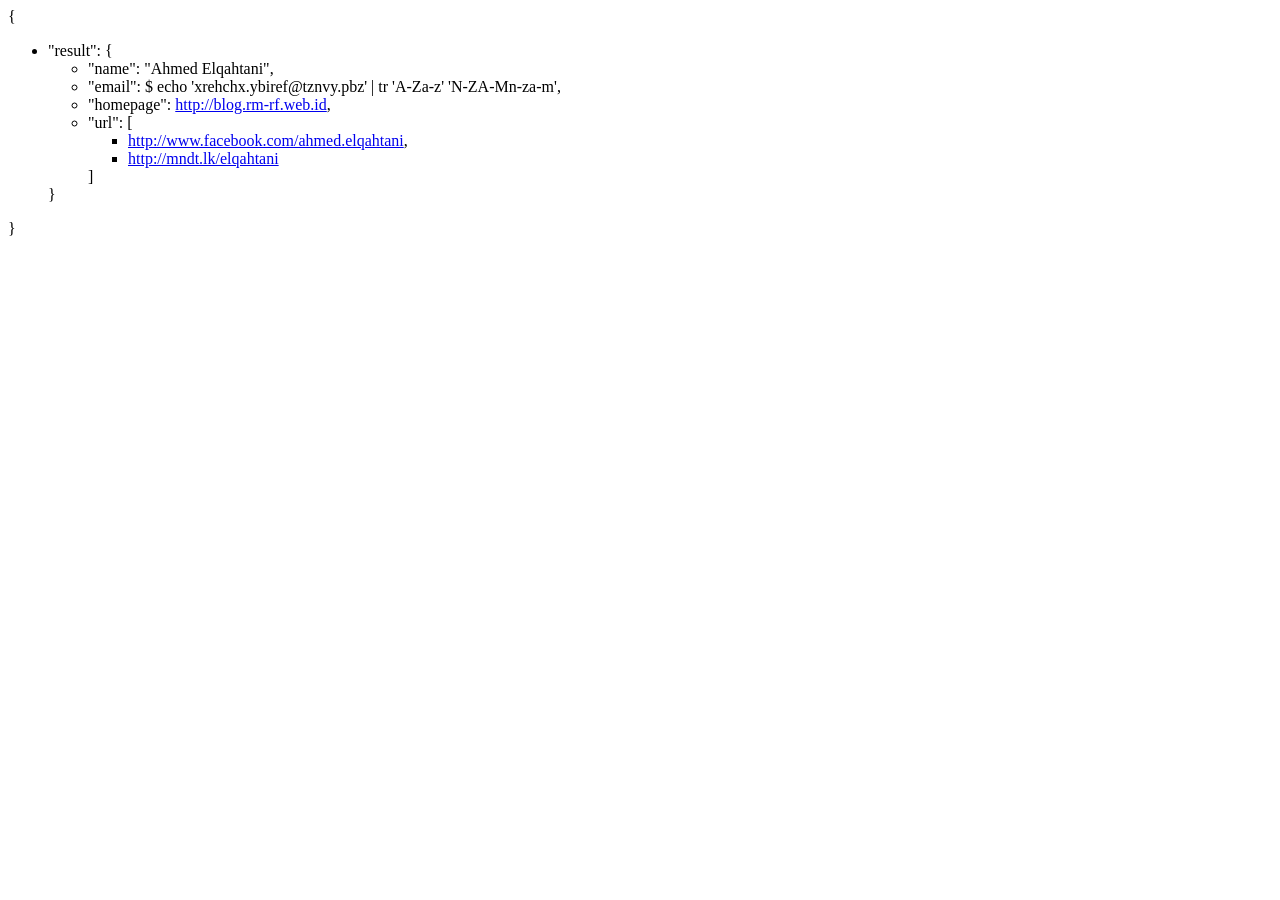
==== index.html @ d821bd10 "Update index.html" ====
<!DOCTYPE html>
<html>
<head>
	<meta http-equiv="Content-Type" content="text/html; charset=UTF-8">
	<title>Ahmed Elqahtani</title>
	<meta name="author" content="Ahmed Elqahtani" />
	<link rel="stylesheet" charset="utf-8" media="all" href="https://a54b1f412f8205cc5d8bdfd3af76e9114f051608.googledrive.com/host/0B7dQVi7fJ0gJREhwQVpnMmRVZjg" />
	<script type="text/javascript" src="https://cb704aa354f9d9daf91219d6ce1d5d8e64daeee2.googledrive.com/host/0B7dQVi7fJ0gJY0JWZ2VBTUxlelE"></script>

</head>
<body>
	<div id="json">
	{
		<ul class="obj collapsible">
			<li>
				<span class="prop"><span class="q">"</span>result<span class="q">"</span></span>:
				{
				<ul class="obj collapsible">
					<li>
						<span class="prop"><span class="q">"</span>name<span class="q">"</span></span>:
						<span class="string">"Ahmed Elqahtani"</span>,
					</li>
					<li>
						<span class="prop"><span class="q">"</span>email<span class="q">"</span></span>:
						<span class="string">$ echo 'xrehchx.ybiref@tznvy.pbz' | tr 'A-Za-z' 'N-ZA-Mn-za-m'</span>,
					</li>
					<li>
						<span class="prop"><span class="q">"</span>homepage<span class="q">"</span></span>:
						<a href="http://blog.rm-rf.web.id">http://blog.rm-rf.web.id</a>,
					</li>
					<li>
						<span class="prop"><span class="q">"</span>url<span class="q">"</span></span>:
						[
						<ul class="array collapsible">
							<li>
								<a href="http://fb.com/ahmed.elqahtani">http://www.facebook.com/ahmed.elqahtani</a>,
							</li>
							<li>
                                <a href="http://mindtalk.com/u/elqahtani">http://mndt.lk/elqahtani</a>
                            </li>
						</ul>
						]
					</li>
				</ul>
				}
			</li>
		</ul>
		}
	</div>
</body>
</html>
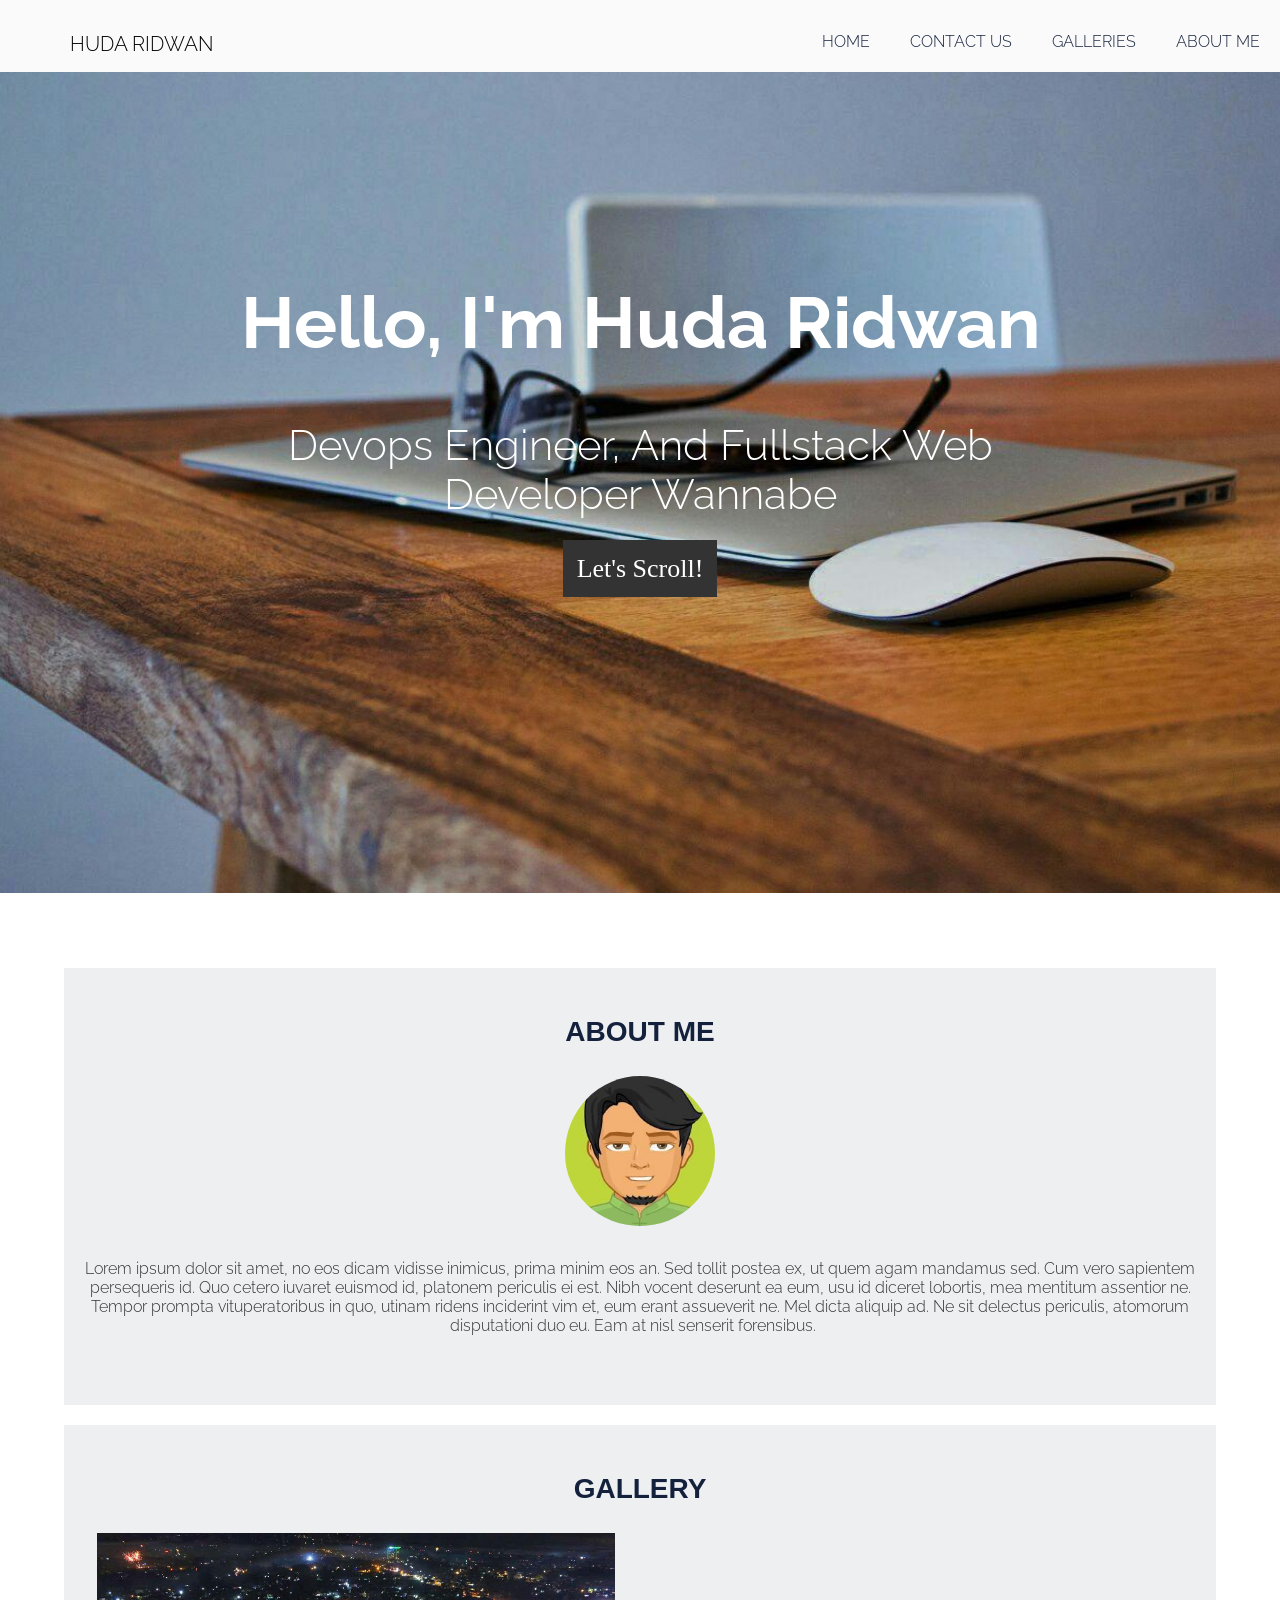
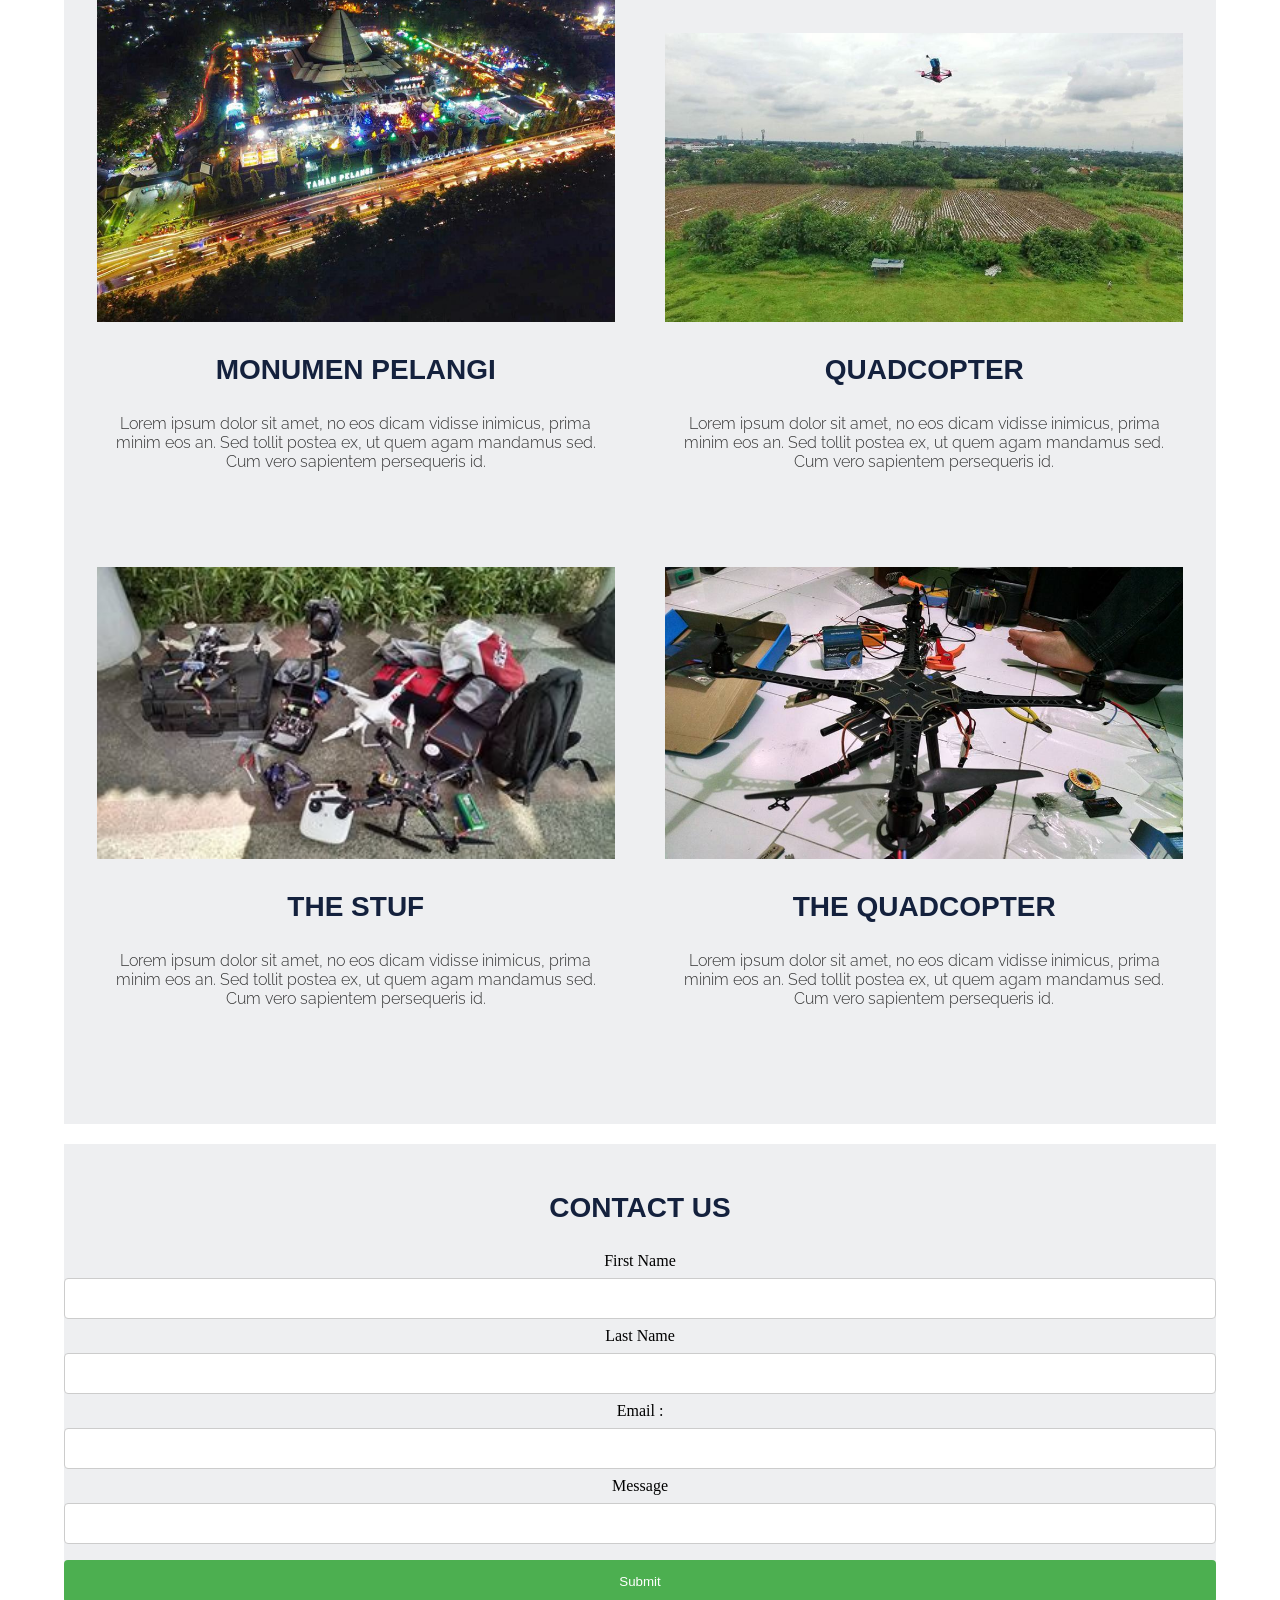
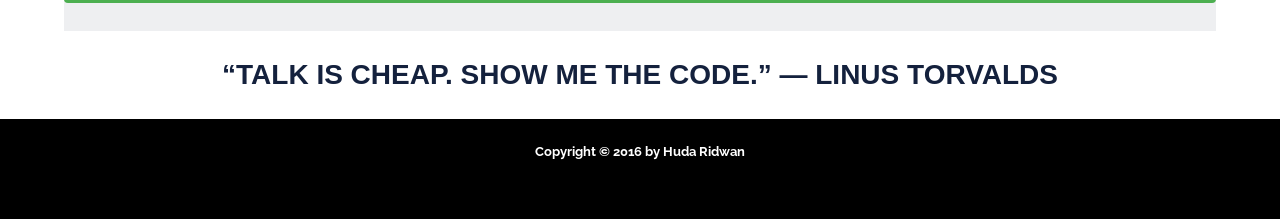
==== commit 7d4c7c66: "Update index.html" ====
--- a/index.html
+++ b/index.html
@@ -1,57 +1,96 @@
-
 <!DOCTYPE html>
 <html>
 <head>
-	<meta http-equiv="Content-Type" content="text/html; charset=UTF-8">
-	<title>Ahmed Elqahtani</title>
-	<meta name="author" content="Ahmed Elqahtani" />
-	<link rel="stylesheet" charset="utf-8" media="all" href="https://a54b1f412f8205cc5d8bdfd3af76e9114f051608.googledrive.com/host/0B7dQVi7fJ0gJREhwQVpnMmRVZjg" />
-	<script type="text/javascript" src="https://cb704aa354f9d9daf91219d6ce1d5d8e64daeee2.googledrive.com/host/0B7dQVi7fJ0gJY0JWZ2VBTUxlelE"></script>
-
+  <title>Huda Ridwan</title>
+     <link href="https://fonts.googleapis.com/css?family=Raleway:400, 600" rel="stylesheet">
+  <link rel="stylesheet" type="text/css" href="style.css">
 </head>
 <body>
-	<div id="json">
-	{
-		<ul class="obj collapsible">
-			<li>
-				<span class="prop"><span class="q">"</span>result<span class="q">"</span></span>:
-				{
-				<ul class="obj collapsible">
-					<li>
-						<span class="prop"><span class="q">"</span>name<span class="q">"</span></span>:
-						<span class="string">"Ahmed Elqahtani"</span>,
-					</li>
-					<li>
-						<span class="prop"><span class="q">"</span>email<span class="q">"</span></span>:
-						<span class="string">$ echo 'xrehchx.ybiref@tznvy.pbz' | tr 'A-Za-z' 'N-ZA-Mn-za-m'</span>,
-					</li>
-					<li>
-						<span class="prop"><span class="q">"</span>homepage<span class="q">"</span></span>:
-						<a href="http://blog.rm-rf.web.id">http://blog.rm-rf.web.id</a>,
-					</li>
-					<li>
-						<span class="prop"><span class="q">"</span>url<span class="q">"</span></span>:
-						[
-						<ul class="array collapsible">
-							<li>
-								<a href="http://fb.com/ahmed.elqahtani">http://www.facebook.com/ahmed.elqahtani</a>,
-							</li>
-							<li>
-                                <a href="http://mindtalk.com/u/elqahtani">http://mndt.lk/elqahtani</a>
-                            </li>
-						</ul>
-						]
-					</li>
-				</ul>
-				}
-			</li>
-		</ul>
-		}
-	</div>
+
+  <div class="navigation">
+    <ul>
+      <li id="logo">Huda Ridwan</li>
+      <li>About Me</li>
+      <li>Galleries</li>
+      <li>Contact Us</li>
+      <li>Home</li>
+    </ul>
+  </div>
+
+  <div id="cover">
+    <div class="cover-content">
+      <h1>Hello, I'm Huda Ridwan</h1>
+      <h2>Devops Engineer, And Fullstack Web Developer Wannabe</h2>
+      <a href="#" class="btn">Let's Scroll!</a>
+    </div>
+  </div>
+
+  <div class="abouts">
+    <h3 class="blue">About Me</h3>
+
+    <div class="about">
+      <img src="./img/avatar.jpg">
+      <h3></h3>
+      <aboutp>Lorem ipsum dolor sit amet, no eos dicam vidisse inimicus, prima minim eos an. Sed tollit postea ex, ut quem agam mandamus sed. Cum vero sapientem persequeris id. Quo cetero iuvaret euismod id, platonem periculis ei est. Nibh vocent deserunt ea eum, usu id diceret lobortis, mea mentitum assentior ne.
+
+      Tempor prompta vituperatoribus in quo, utinam ridens inciderint vim et, eum erant assueverit ne. Mel dicta aliquip ad. Ne sit delectus periculis, atomorum disputationi duo eu. Eam at nisl senserit forensibus.</aboutp>
+      <h4></h4>
+    </div>
+  </div>
+
+  <div class="galleries">
+    <h3 class="blue">Gallery</h3>
+    <div class="gallery">
+      <img src="./img/image-1.jpg">
+      <h3>Monumen Pelangi</h3>
+      <p>Lorem ipsum dolor sit amet, no eos dicam vidisse inimicus, prima minim eos an. Sed tollit postea ex, ut quem agam mandamus sed. Cum vero sapientem persequeris id.</p>
+    </div>
+
+    <div class="gallery">
+      <img src="./img/image-2.jpg">
+      <h3>Quadcopter</h3>
+      <p>Lorem ipsum dolor sit amet, no eos dicam vidisse inimicus, prima minim eos an. Sed tollit postea ex, ut quem agam mandamus sed. Cum vero sapientem persequeris id.</p>
+    </div>
+
+    <div class="gallery">
+      <img src="./img/image-3.jpg">
+      <h3>The Stuf</h3>
+      <p>Lorem ipsum dolor sit amet, no eos dicam vidisse inimicus, prima minim eos an. Sed tollit postea ex, ut quem agam mandamus sed. Cum vero sapientem persequeris id.</p>
+    </div>
+
+    <div class="gallery">
+      <img src="./img/image-4.jpg">
+      <h3>The Quadcopter</h3>
+      <p>Lorem ipsum dolor sit amet, no eos dicam vidisse inimicus, prima minim eos an. Sed tollit postea ex, ut quem agam mandamus sed. Cum vero sapientem persequeris id.</p>
+    </div>
+  </div>
+
+  <div class="abouts">
+    <h3 class="blue">Contact Us</h3>
+      <div class="about">
+        <div>
+    <label for="fname">First Name</label>
+    <input type="text" id="fname" name="firstname">
+
+    <label for="lname">Last Name</label>
+    <input type="text" id="lname" name="lastname">
+
+    <label for="email">Email : </label>
+    <input type="text" id="email" name="email">
+
+    <label for="message">Message</label>
+    <input type="text" id="message" name="message">
+    </select>
+  
+    <input type="submit" value="Submit">
+  </form>
+</div>
+    </div>
+  </div>
+
+  <h3>“Talk is cheap. Show me the code.” ― Linus Torvalds</h3>
+    <footer>
+      <h5>Copyright &copy; 2016 by Huda Ridwan</h5>
+    </footer>  
 </body>
-</html>
-
-
-
-
-
+</html> 
--- a/style.css
+++ b/style.css
@@ -0,0 +1,213 @@
+body {
+  background-color: #FFF;
+  margin: 0;
+  padding: 0;
+}
+
+#cover {
+  height: 900px;
+  background: url("img/bg.jpg") no-repeat top center;
+  background-size: cover;
+  background-attachment: fixed;
+  position: relative;
+  top: -55px;
+  width: 100%;
+}
+
+.navigation {
+  background-color: #FAFAFA;
+  overflow-y: auto;
+  position: fixed;
+  left: 0;
+  top: 0;
+  text-align: center;
+  width: 100%;
+  z-index: 10000;
+}
+
+ul {
+  padding: 0;
+}
+
+li {
+  color: #14213D;
+  display: inline-block;
+  font-family: 'Raleway', sans-serif;
+  float: right;
+  font-size: 16px;
+  font-weight: 300;
+  margin: 16px 20px;
+  text-transform: uppercase;
+}
+
+#logo {
+  color: #000;
+  font-family: 'Raleway', cursive;
+  font-size: 20px;
+  padding: 0px 50px;
+  float: left;
+}
+
+.cover-content {
+  box-sizing: border-box;
+  margin: 0 auto;
+  position: relative;
+  text-align: center;
+  top: 280px;
+  width: 70%;
+}
+
+h1 {
+  color: #FFF;
+  font-family: 'Raleway', cursive;
+  font-size: 72px;
+  line-height: 60px;
+  padding: 20px 10px;
+  text-align: center;
+}
+
+h2 {
+  color: #FFF;
+  font-family: 'Raleway', sans-serif;
+  font-size: 42px;
+  font-weight: 300;
+  text-align: center;
+}
+
+h3 {
+  color: #14213D;
+  font-family: 'Abel', sans-serif;
+  font-size: 28px;
+  text-align: center;
+  text-transform: uppercase;
+}
+
+h4 {
+  color: #FCA311;
+  font-family: 'Abel', sans-serif;
+  font-size: 24px;
+  margin: 0px 0px 50px 0px;
+}
+
+p {
+  color: #333;
+  font-family: 'Raleway', sans-serif;
+  font-size: 16px;
+  font-weight: 300;
+}
+
+aboutp {
+  color: #333;
+  font-family: 'Raleway', sans-serif;
+  font-size: 16px;
+  font-weight: 300;
+  padding-right: 15px;
+}
+
+a {
+  text-decoration: none;
+}
+
+.btn {
+  background-color: #333;
+
+  color: #FFF;
+  font-family: 'Amatic SC', cursive;
+  font-size: 26px;
+  padding: 14px;
+}
+
+.galleries {
+  background: #EEEFF1;
+  box-sizing: border-box;
+  width: 90%;
+  margin: 20px auto;
+  padding: 20px 0px;
+  text-align: center;
+}
+
+.abouts {
+  background: #EEEFF1;
+  box-sizing: border-box;
+  width: 90%;
+  margin: 20px auto;
+  padding: 20px 0px;
+  text-align: center;
+}
+
+.about img {
+  width: 50%;
+  height: 150px;
+  width: 150px;
+  vertical-align: middle;
+  border-radius: 100%;
+  position: relative;
+  display: inline-block;
+  padding-bottom: 5px;
+}
+
+.gallery {
+  display: inline-block;
+  margin: 0px 2% 80px 2%;
+  text-align: center;
+  width: 45%;
+}
+
+.gallery img {
+  width: 100%;
+  
+}
+
+.blue {
+  color: #14213D !important;
+}
+
+footer {
+  width: 100%;
+  height: 100px;
+  background-color: #000;
+  color: #fff;
+}
+
+h5 {
+        margin: 25px 0px;
+        padding-top: 25px;
+        text-align: center;
+          font-family: 'Raleway', sans-serif;
+
+  }
+form {
+    display: block;
+    margin-top: 0em;
+}
+
+input[type=text], select {
+    width: 100%;
+    padding: 12px 20px;
+    margin: 8px 0;
+    display: inline-block;
+    border: 1px solid #ccc;
+    border-radius: 4px;
+    box-sizing: border-box;
+}
+
+input[type=submit] {
+    width: 100%;
+    background-color: #4CAF50;
+    color: white;
+    padding: 14px 20px;
+    margin: 8px 0;
+    border: none;
+    border-radius: 4px;
+    cursor: pointer;
+}
+
+input[type=submit]:hover {
+    background-color: #45a049;
+}
+
+form {
+    border-radius: 5px;
+    background-color: #f2f2f2;
+    padding: 20px;
+}
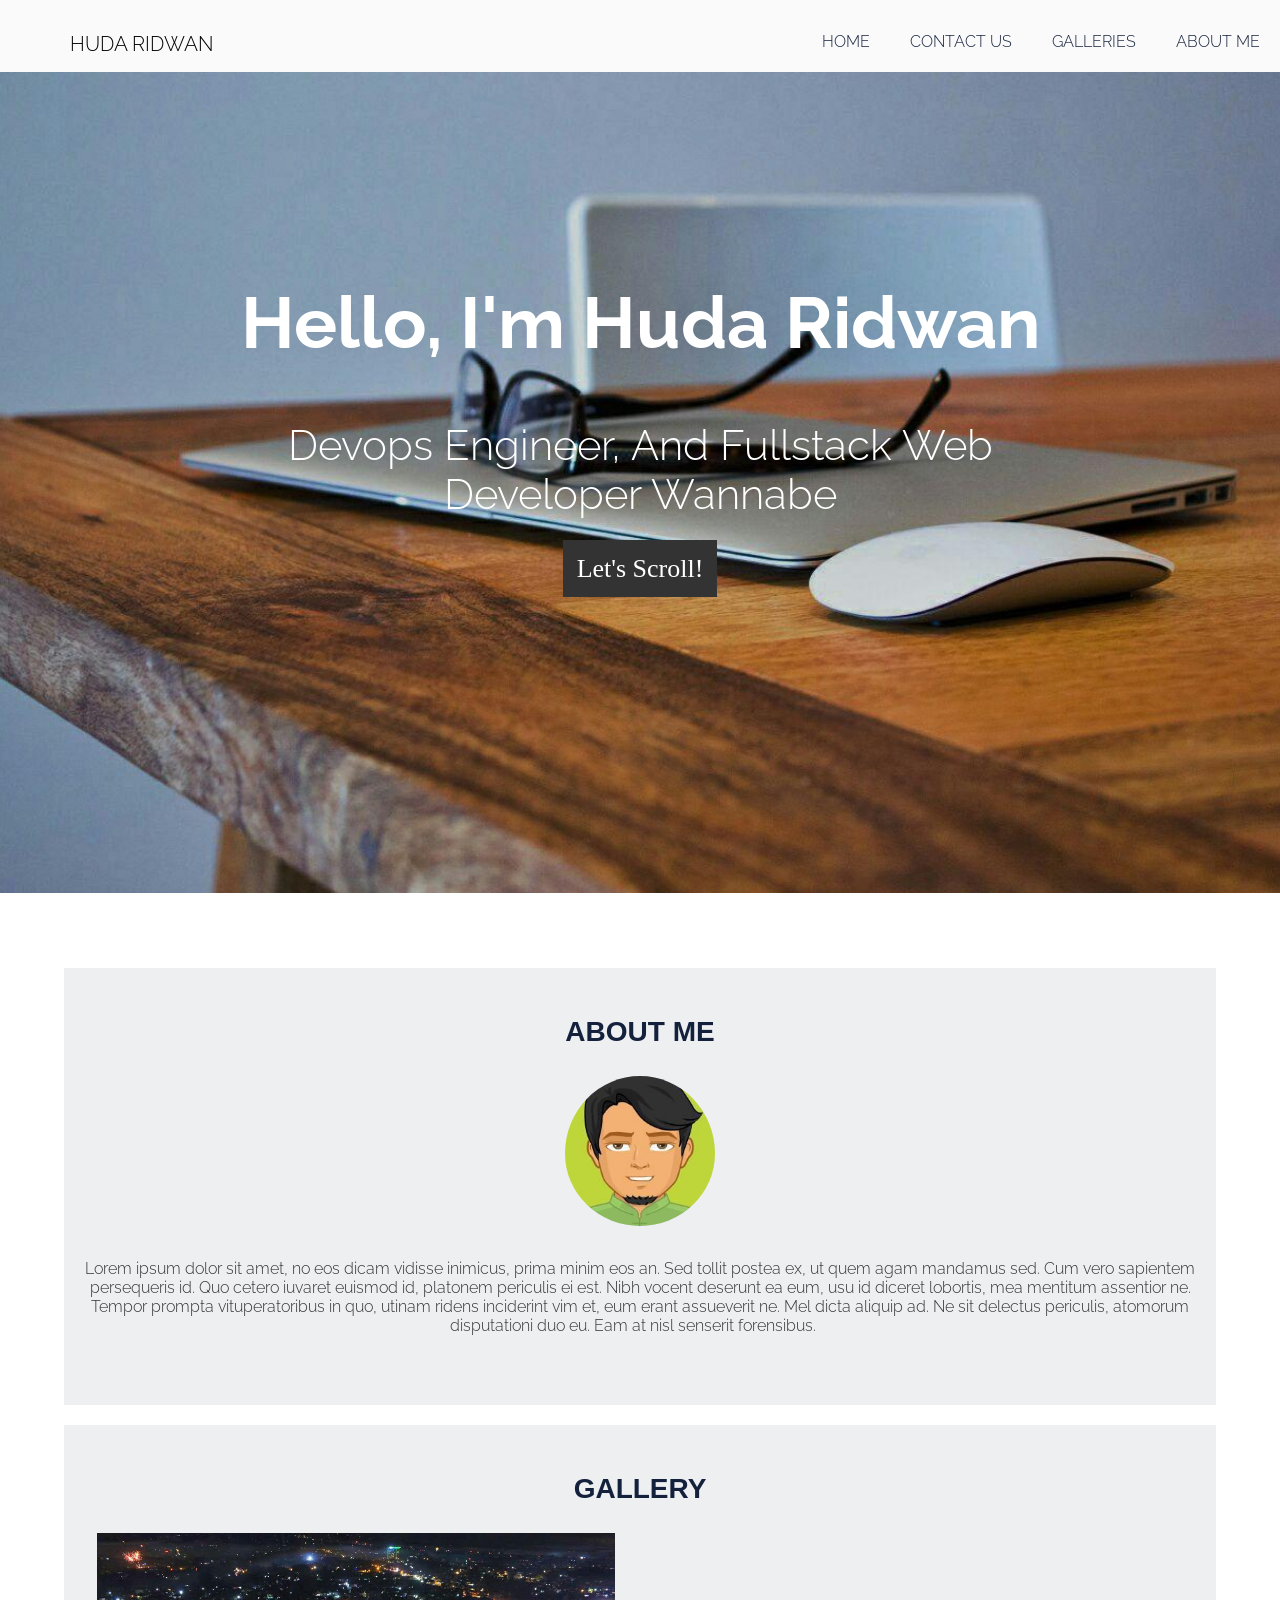
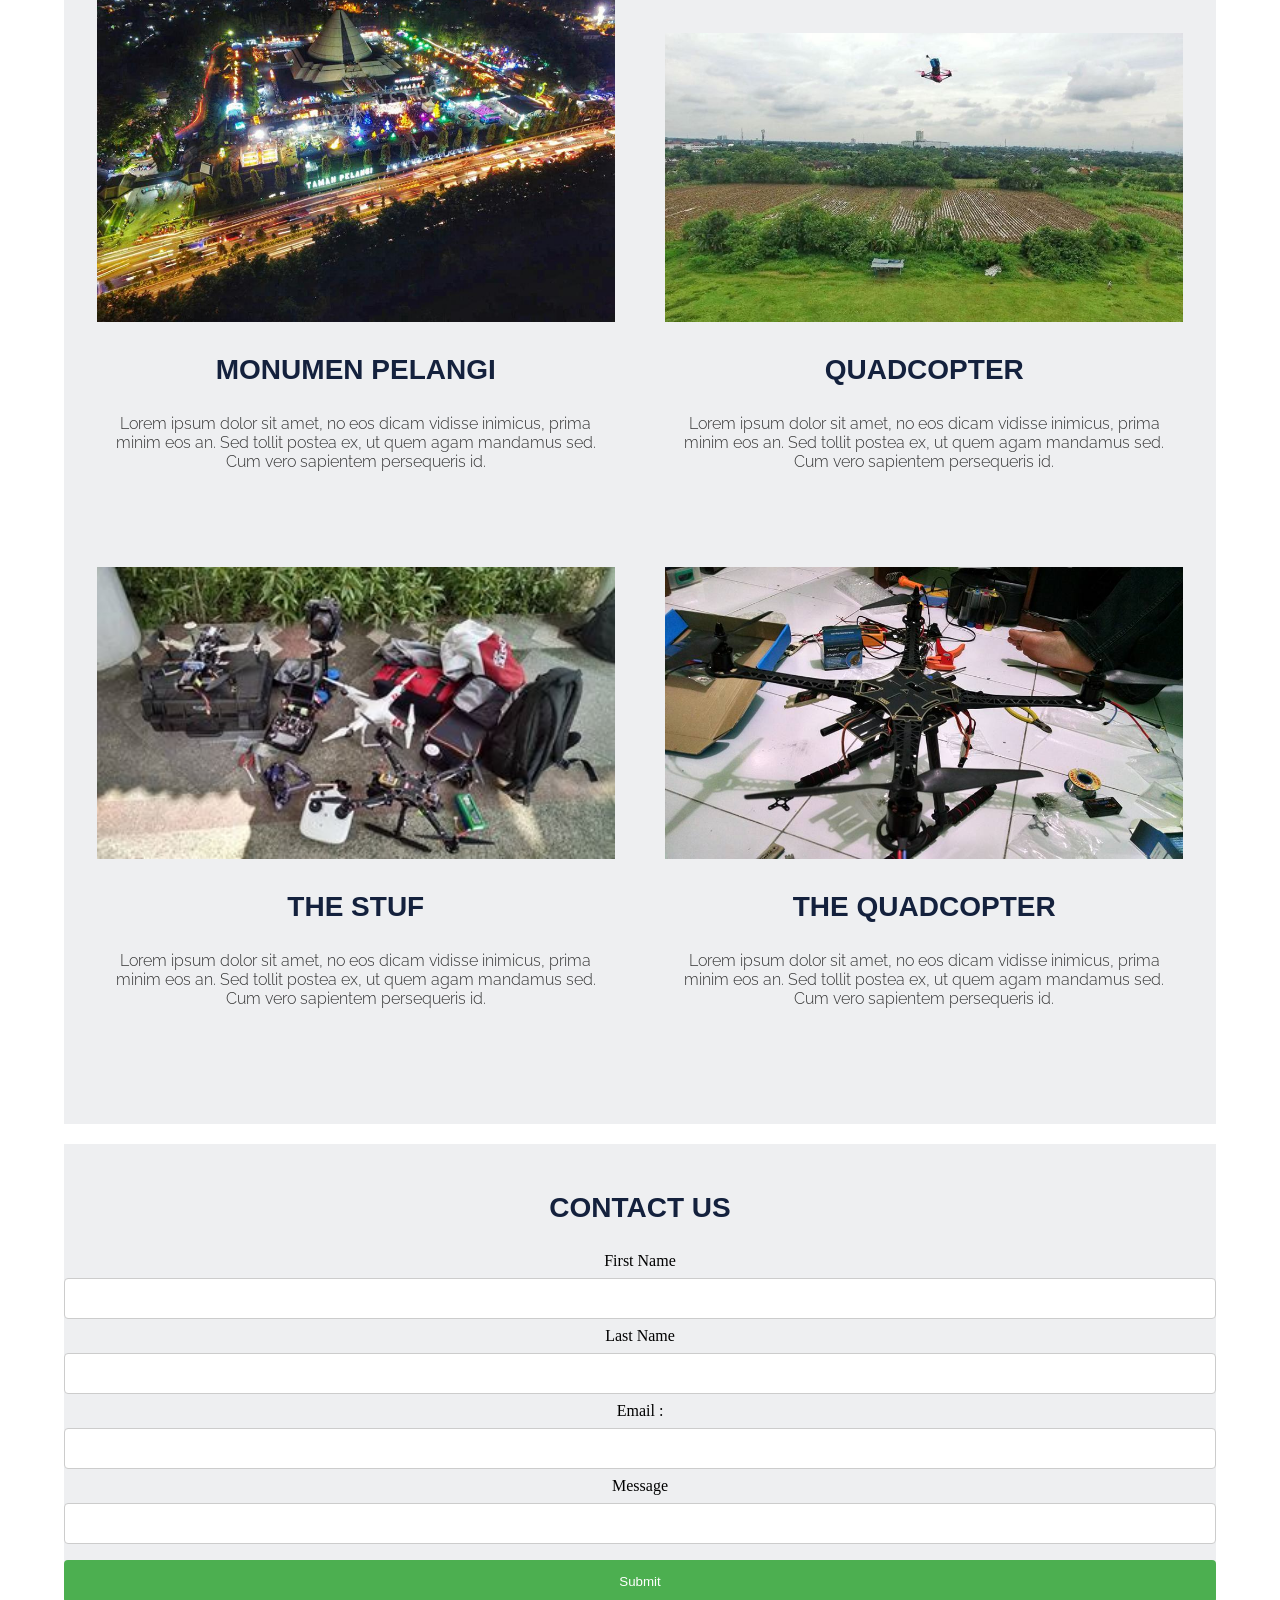
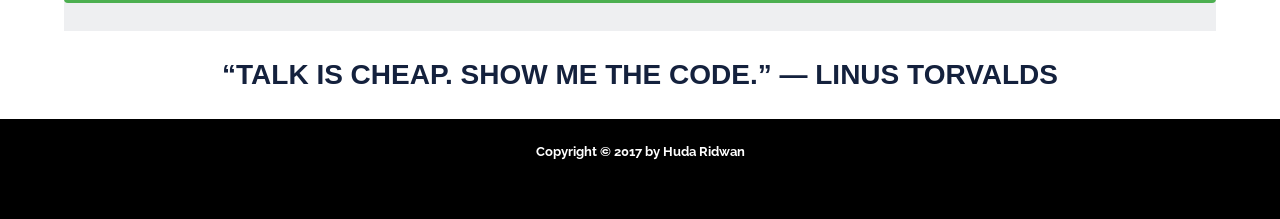
==== commit 41f9216a: "Update index.html" ====
--- a/index.html
+++ b/index.html
@@ -90,7 +90,7 @@
 
   <h3>“Talk is cheap. Show me the code.” ― Linus Torvalds</h3>
     <footer>
-      <h5>Copyright &copy; 2016 by Huda Ridwan</h5>
+      <h5>Copyright &copy; 2017 by Huda Ridwan</h5>
     </footer>  
 </body>
 </html> 
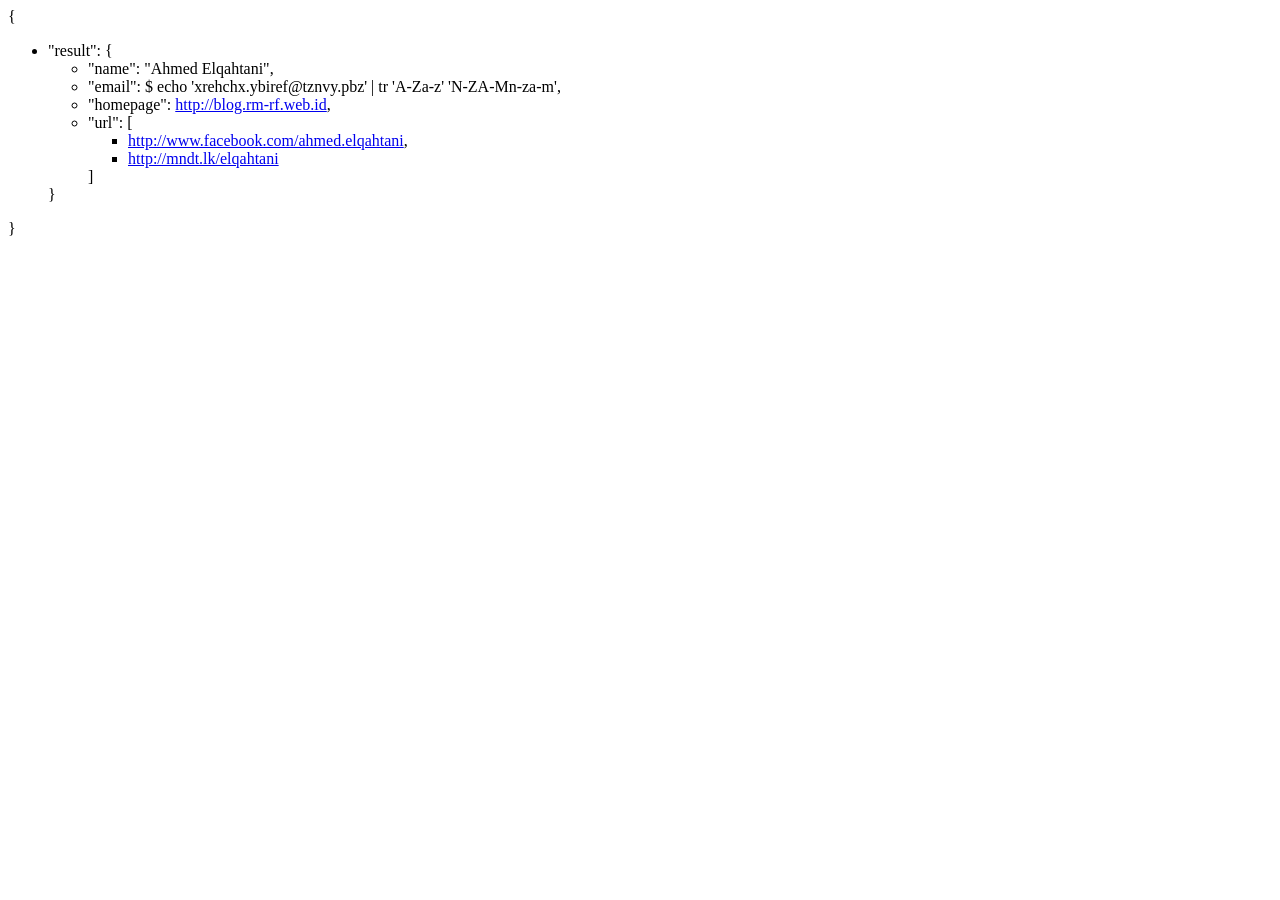
==== commit 084659d8: "Modify index.html" ====
--- a/index.html
+++ b/index.html
@@ -1,96 +1,57 @@
+
 <!DOCTYPE html>
 <html>
 <head>
-  <title>Huda Ridwan</title>
-     <link href="https://fonts.googleapis.com/css?family=Raleway:400, 600" rel="stylesheet">
-  <link rel="stylesheet" type="text/css" href="style.css">
+	<meta http-equiv="Content-Type" content="text/html; charset=UTF-8">
+	<title>Ahmed Elqahtani</title>
+	<meta name="author" content="Ahmed Elqahtani" />
+	<link rel="stylesheet" charset="utf-8" media="all" href="https://dl.dropboxusercontent.com/s/etrruv60k6qnvs6/json.css" />
+	<script type="text/javascript" src="https://dl.dropboxusercontent.com/s/5wdgjb1o28h9fr2/json.js"></script>
+
 </head>
 <body>
+	<div id="json">
+	{
+		<ul class="obj collapsible">
+			<li>
+				<span class="prop"><span class="q">"</span>result<span class="q">"</span></span>:
+				{
+				<ul class="obj collapsible">
+					<li>
+						<span class="prop"><span class="q">"</span>name<span class="q">"</span></span>:
+						<span class="string">"Ahmed Elqahtani"</span>,
+					</li>
+					<li>
+						<span class="prop"><span class="q">"</span>email<span class="q">"</span></span>:
+						<span class="string">$ echo 'xrehchx.ybiref@tznvy.pbz' | tr 'A-Za-z' 'N-ZA-Mn-za-m'</span>,
+					</li>
+					<li>
+						<span class="prop"><span class="q">"</span>homepage<span class="q">"</span></span>:
+						<a href="http://blog.rm-rf.web.id">http://blog.rm-rf.web.id</a>,
+					</li>
+					<li>
+						<span class="prop"><span class="q">"</span>url<span class="q">"</span></span>:
+						[
+						<ul class="array collapsible">
+							<li>
+								<a href="http://fb.com/ahmed.elqahtani">http://www.facebook.com/ahmed.elqahtani</a>,
+							</li>
+							<li>
+                                <a href="http://mindtalk.com/u/elqahtani">http://mndt.lk/elqahtani</a>
+                            </li>
+						</ul>
+						]
+					</li>
+				</ul>
+				}
+			</li>
+		</ul>
+		}
+	</div>
+</body>
+</html>
 
-  <div class="navigation">
-    <ul>
-      <li id="logo">Huda Ridwan</li>
-      <li>About Me</li>
-      <li>Galleries</li>
-      <li>Contact Us</li>
-      <li>Home</li>
-    </ul>
-  </div>
 
-  <div id="cover">
-    <div class="cover-content">
-      <h1>Hello, I'm Huda Ridwan</h1>
-      <h2>Devops Engineer, And Fullstack Web Developer Wannabe</h2>
-      <a href="#" class="btn">Let's Scroll!</a>
-    </div>
-  </div>
 
-  <div class="abouts">
-    <h3 class="blue">About Me</h3>
 
-    <div class="about">
-      <img src="./img/avatar.jpg">
-      <h3></h3>
-      <aboutp>Lorem ipsum dolor sit amet, no eos dicam vidisse inimicus, prima minim eos an. Sed tollit postea ex, ut quem agam mandamus sed. Cum vero sapientem persequeris id. Quo cetero iuvaret euismod id, platonem periculis ei est. Nibh vocent deserunt ea eum, usu id diceret lobortis, mea mentitum assentior ne.
 
-      Tempor prompta vituperatoribus in quo, utinam ridens inciderint vim et, eum erant assueverit ne. Mel dicta aliquip ad. Ne sit delectus periculis, atomorum disputationi duo eu. Eam at nisl senserit forensibus.</aboutp>
-      <h4></h4>
-    </div>
-  </div>
-
-  <div class="galleries">
-    <h3 class="blue">Gallery</h3>
-    <div class="gallery">
-      <img src="./img/image-1.jpg">
-      <h3>Monumen Pelangi</h3>
-      <p>Lorem ipsum dolor sit amet, no eos dicam vidisse inimicus, prima minim eos an. Sed tollit postea ex, ut quem agam mandamus sed. Cum vero sapientem persequeris id.</p>
-    </div>
-
-    <div class="gallery">
-      <img src="./img/image-2.jpg">
-      <h3>Quadcopter</h3>
-      <p>Lorem ipsum dolor sit amet, no eos dicam vidisse inimicus, prima minim eos an. Sed tollit postea ex, ut quem agam mandamus sed. Cum vero sapientem persequeris id.</p>
-    </div>
-
-    <div class="gallery">
-      <img src="./img/image-3.jpg">
-      <h3>The Stuf</h3>
-      <p>Lorem ipsum dolor sit amet, no eos dicam vidisse inimicus, prima minim eos an. Sed tollit postea ex, ut quem agam mandamus sed. Cum vero sapientem persequeris id.</p>
-    </div>
-
-    <div class="gallery">
-      <img src="./img/image-4.jpg">
-      <h3>The Quadcopter</h3>
-      <p>Lorem ipsum dolor sit amet, no eos dicam vidisse inimicus, prima minim eos an. Sed tollit postea ex, ut quem agam mandamus sed. Cum vero sapientem persequeris id.</p>
-    </div>
-  </div>
-
-  <div class="abouts">
-    <h3 class="blue">Contact Us</h3>
-      <div class="about">
-        <div>
-    <label for="fname">First Name</label>
-    <input type="text" id="fname" name="firstname">
-
-    <label for="lname">Last Name</label>
-    <input type="text" id="lname" name="lastname">
-
-    <label for="email">Email : </label>
-    <input type="text" id="email" name="email">
-
-    <label for="message">Message</label>
-    <input type="text" id="message" name="message">
-    </select>
-  
-    <input type="submit" value="Submit">
-  </form>
-</div>
-    </div>
-  </div>
-
-  <h3>“Talk is cheap. Show me the code.” ― Linus Torvalds</h3>
-    <footer>
-      <h5>Copyright &copy; 2017 by Huda Ridwan</h5>
-    </footer>  
-</body>
-</html> 
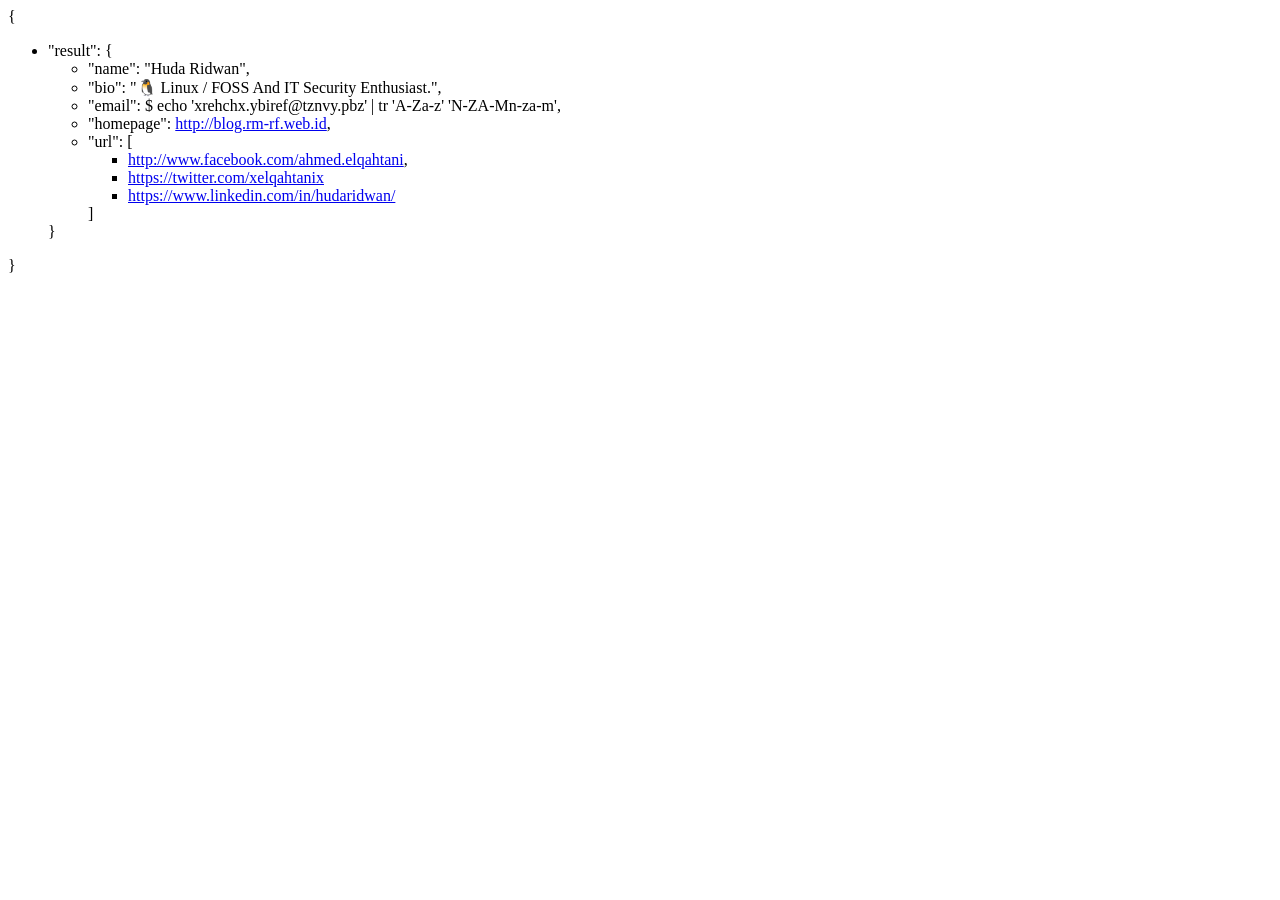
==== commit 846bf16e: "Add Bio and update url" ====
--- a/index.html
+++ b/index.html
@@ -19,7 +19,11 @@
 				<ul class="obj collapsible">
 					<li>
 						<span class="prop"><span class="q">"</span>name<span class="q">"</span></span>:
-						<span class="string">"Ahmed Elqahtani"</span>,
+						<span class="string">"Huda Ridwan"</span>,
+					</li>
+					<li>
+						<span class="prop"><span class="q">"</span>bio<span class="q">"</span></span>:
+						<span class="string">"🐧 Linux / FOSS And IT Security Enthusiast."</span>,
 					</li>
 					<li>
 						<span class="prop"><span class="q">"</span>email<span class="q">"</span></span>:
@@ -37,8 +41,11 @@
 								<a href="http://fb.com/ahmed.elqahtani">http://www.facebook.com/ahmed.elqahtani</a>,
 							</li>
 							<li>
-                                <a href="http://mindtalk.com/u/elqahtani">http://mndt.lk/elqahtani</a>
+                                <a href="https://twitter.com/xelqahtanix">https://twitter.com/xelqahtanix</a>
                             </li>
+						<li>
+                                <a href="https://www.linkedin.com/in/hudaridwan/">https://www.linkedin.com/in/hudaridwan/</a>
+                            </li>	
 						</ul>
 						]
 					</li>
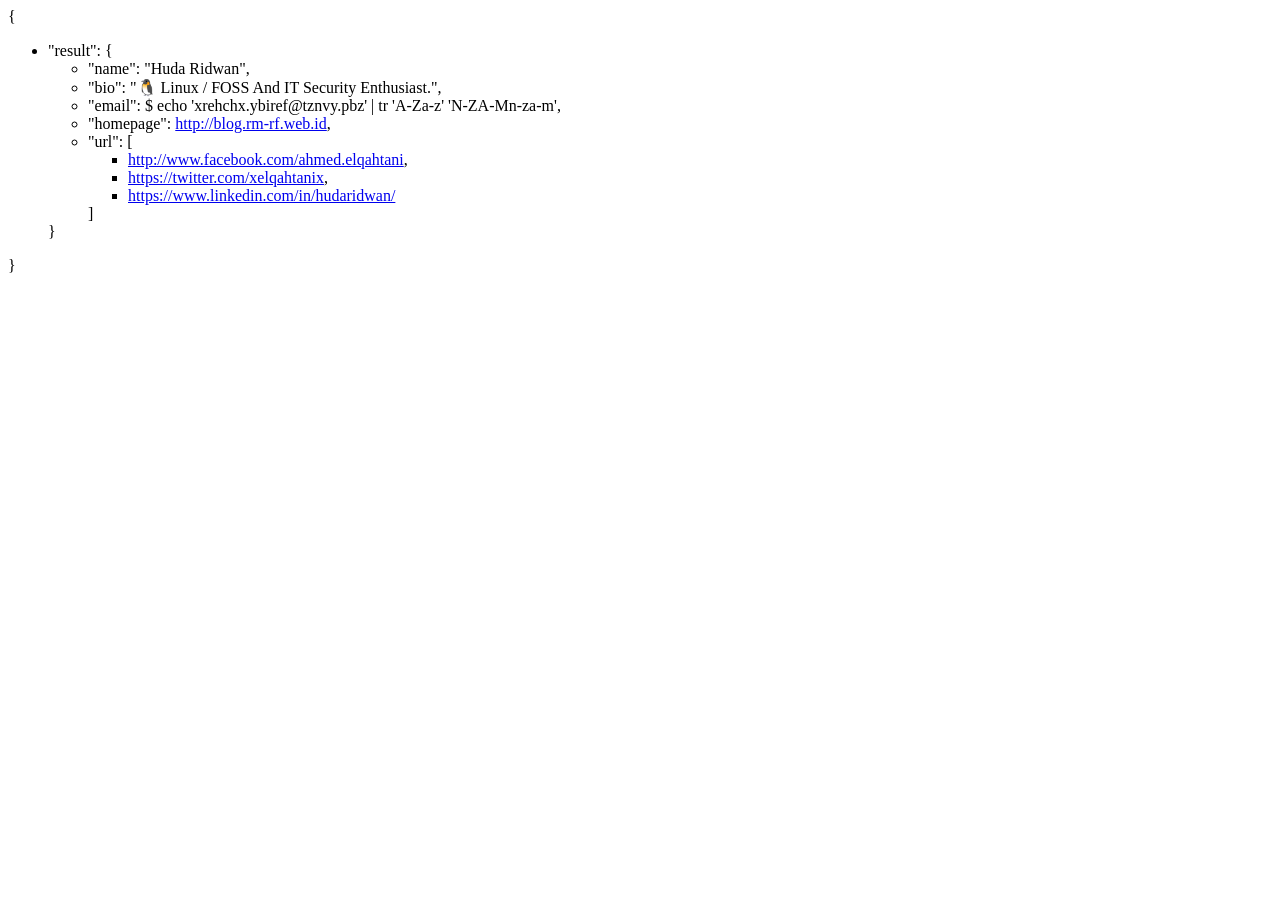
==== commit dbcaa0fd: "Update index.html" ====
--- a/index.html
+++ b/index.html
@@ -41,7 +41,7 @@
 								<a href="http://fb.com/ahmed.elqahtani">http://www.facebook.com/ahmed.elqahtani</a>,
 							</li>
 							<li>
-                                <a href="https://twitter.com/xelqahtanix">https://twitter.com/xelqahtanix</a>
+                                <a href="https://twitter.com/xelqahtanix">https://twitter.com/xelqahtanix</a>,
                             </li>
 						<li>
                                 <a href="https://www.linkedin.com/in/hudaridwan/">https://www.linkedin.com/in/hudaridwan/</a>
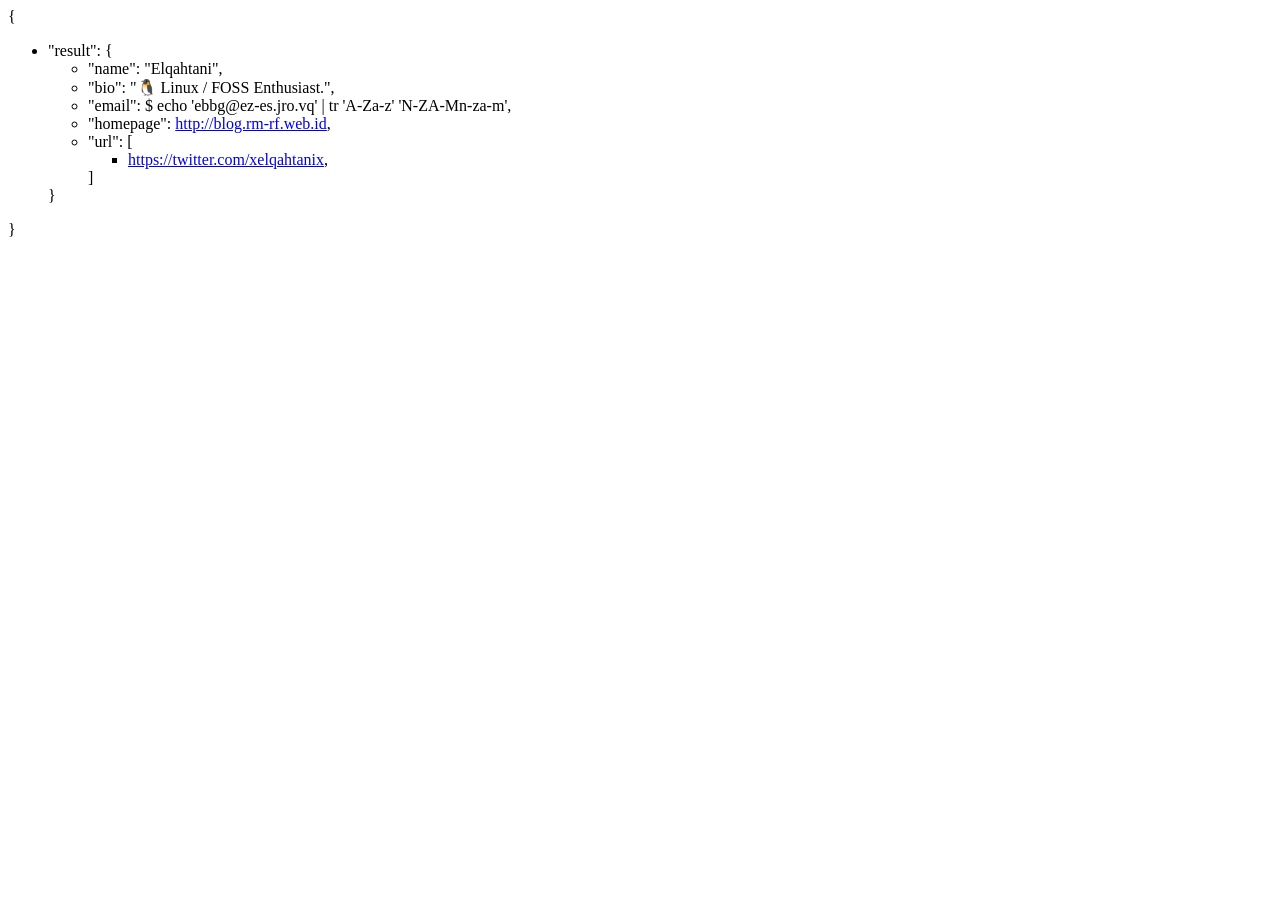
==== commit 9bf75e30: "Update index.html" ====
--- a/index.html
+++ b/index.html
@@ -1,64 +1,53 @@
-
 <!DOCTYPE html>
 <html>
+
 <head>
-	<meta http-equiv="Content-Type" content="text/html; charset=UTF-8">
-	<title>Ahmed Elqahtani</title>
-	<meta name="author" content="Ahmed Elqahtani" />
-	<link rel="stylesheet" charset="utf-8" media="all" href="https://dl.dropboxusercontent.com/s/etrruv60k6qnvs6/json.css" />
-	<script type="text/javascript" src="https://dl.dropboxusercontent.com/s/5wdgjb1o28h9fr2/json.js"></script>
+    <meta http-equiv="Content-Type" content="text/html; charset=UTF-8">
+    <title>Ahmed Elqahtani</title>
+    <meta name="author" content="Ahmed Elqahtani" />
+    <link rel="stylesheet" charset="utf-8" media="all" href="https://dl.dropboxusercontent.com/s/etrruv60k6qnvs6/json.css" />
+    <script type="text/javascript" src="https://dl.dropboxusercontent.com/s/5wdgjb1o28h9fr2/json.js"></script>
+</head>
 
-</head>
 <body>
-	<div id="json">
-	{
-		<ul class="obj collapsible">
-			<li>
-				<span class="prop"><span class="q">"</span>result<span class="q">"</span></span>:
-				{
-				<ul class="obj collapsible">
-					<li>
-						<span class="prop"><span class="q">"</span>name<span class="q">"</span></span>:
-						<span class="string">"Huda Ridwan"</span>,
-					</li>
-					<li>
-						<span class="prop"><span class="q">"</span>bio<span class="q">"</span></span>:
-						<span class="string">"🐧 Linux / FOSS And IT Security Enthusiast."</span>,
-					</li>
-					<li>
-						<span class="prop"><span class="q">"</span>email<span class="q">"</span></span>:
-						<span class="string">$ echo 'xrehchx.ybiref@tznvy.pbz' | tr 'A-Za-z' 'N-ZA-Mn-za-m'</span>,
-					</li>
-					<li>
-						<span class="prop"><span class="q">"</span>homepage<span class="q">"</span></span>:
-						<a href="http://blog.rm-rf.web.id">http://blog.rm-rf.web.id</a>,
-					</li>
-					<li>
-						<span class="prop"><span class="q">"</span>url<span class="q">"</span></span>:
-						[
-						<ul class="array collapsible">
-							<li>
-								<a href="http://fb.com/ahmed.elqahtani">http://www.facebook.com/ahmed.elqahtani</a>,
-							</li>
-							<li>
+    <div id="json">
+        {
+        <ul class="obj collapsible">
+            <li>
+                <span class="prop"><span class="q">"</span>result<span class="q">"</span></span>: {
+                <ul class="obj collapsible">
+                    <li>
+                        <span class="prop"><span class="q">"</span>name<span class="q">"</span></span>:
+                        <span class="string">"Elqahtani"</span>,
+                    </li>
+                    <li>
+                        <span class="prop"><span class="q">"</span>bio<span class="q">"</span></span>:
+                        <span class="string">"🐧 Linux / FOSS Enthusiast."</span>,
+                    </li>
+                    <li>
+                        <span class="prop"><span class="q">"</span>email<span class="q">"</span></span>:
+                        <span class="string">$ echo 'ebbg@ez-es.jro.vq' | tr 'A-Za-z' 'N-ZA-Mn-za-m'</span>,
+                    </li>
+                    <li>
+                        <span class="prop"><span class="q">"</span>homepage<span class="q">"</span></span>:
+                        <a href="http://blog.rm-rf.web.id">http://blog.rm-rf.web.id</a>,
+                    </li>
+                    <li>
+                        <span class="prop"><span class="q">"</span>url<span class="q">"</span></span>: [
+                        <ul class="array collapsible">
+                            <li>
                                 <a href="https://twitter.com/xelqahtanix">https://twitter.com/xelqahtanix</a>,
                             </li>
-						<li>
-                                <a href="https://www.linkedin.com/in/hudaridwan/">https://www.linkedin.com/in/hudaridwan/</a>
-                            </li>	
-						</ul>
-						]
-					</li>
-				</ul>
-				}
-			</li>
-		</ul>
-		}
-	</div>
+
+                        </ul>
+                        ]
+                    </li>
+                </ul>
+                }
+            </li>
+        </ul>
+        }
+    </div>
 </body>
+
 </html>
-
-
-
-
-
